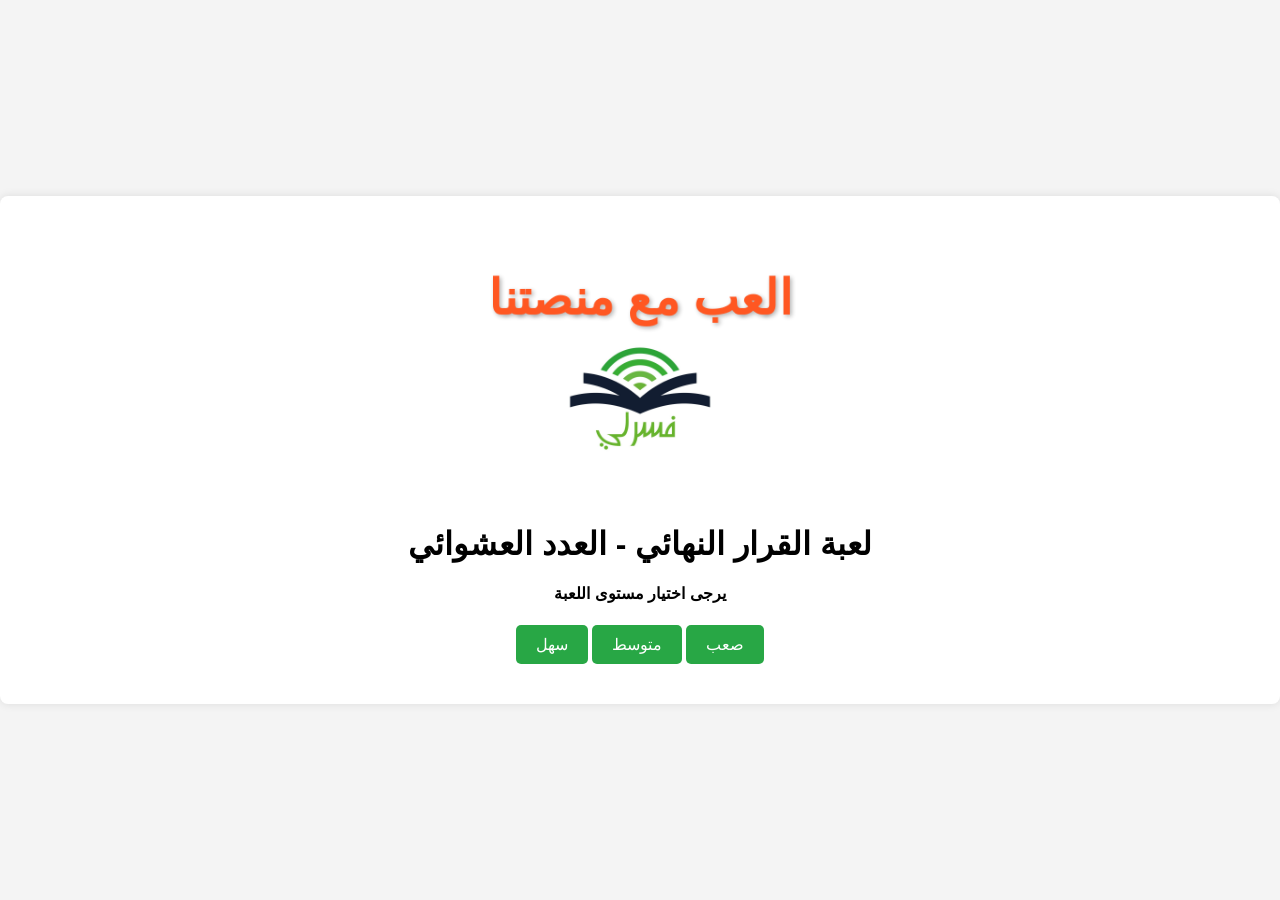
==== verification_easy.html @ 948aabcc "first commi" ====
<!DOCTYPE html>
<html lang="ar">
<head>
    <meta charset="UTF-8">
    <meta name="viewport" content="width=device-width, initial-scale=1.0">
    <link rel="icon" href="icon.png" type="image/png">
    <title>لعبة القرار النهائي - فسّرلي</title>
    <link rel="stylesheet" href="style.css">
</head>
<body class="body2">
    <div class="game-container">

        <!-- Conteneur pour le titre et le logo -->
        <div class="header-container">
            <h1 class="main-title">العب مع منصتنا</h1>
            <img src="logo.jpg" alt="شعار المنصة" class="platform-logo">
        </div>

        <h2>لعبة القرار النهائي</h2>
        
        <!-- Conteneur pour le chrono et les conditions -->
        <div class="timer-conditions-container">
            <p id="timer-display">الوقت المنقضي: 0 ثانية</p>

            <!-- Conditions à afficher -->
            <div id="conditions">
                <h3>:الشروط الواجب اتباعها</h3>
                <ul style="list-style: none; padding: 0; text-align: center;">
                    <li style="text-align: center;">رقم الآحاد: <span id="unit-condition"></span></li>
                    <li style="text-align: center;">رقم الآلاف: <span id="thousand-condition"></span></li>
                    <li style="text-align: center;">مجموع الأرقام: <span id="sum-condition"></span></li>
                    <li style="text-align: center;">كل الأرقام مختلفة<span id="unique-condition"></span></li>
                </ul>
            </div>

            <!-- Carré masqué pour le nombre recherché -->
            <div id="hidden-number-box">
                <span id="revealed-number">?</span>
            </div>

        </div>

        <table>
            <thead>
                <tr>
                    <th>آلاف</th>
                    <th>مئات</th>
                    <th>عشرات</th>
                    <th>آحاد</th>
                </tr>
            </thead>
            <tbody id="attempts">
                <!-- Les tentatives seront générées ici -->
            </tbody>
        </table>
        <button id="check-answer-btn" onclick="checkAnswer()" disabled>قرار نهائي</button>
        <p id="result"></p>
    </div>
    <script src="script_easy.js"></script>
</body>
</html>
---- style.css ----
/* Conteneur pour le titre et le logo */
.header-container {
    text-align: center;
    margin-top: 20px;
    margin-bottom: 40px;
}

/* Style pour le titre principal */
.main-title {
    font-size: 3em;
    font-weight: bold;
    color: #ff5722; /* Couleur vive (orange vif) */
    text-shadow: 2px 2px 5px rgba(0, 0, 0, 0.3); /* Ombre pour effet vibrant */
    margin-bottom: 10px;
    animation: pulse 2s infinite; /* Animation pulse */
}

/* Animation pour donner un effet de pulsation au titre */
@keyframes pulse {
    0% { transform: scale(1); }
    50% { transform: scale(1.1); }
    100% { transform: scale(1); }
}

/* Style pour le logo */
.platform-logo {
    width: 150px;
    height: auto;
    margin-bottom: 20px;
}

/* Ajout d'une légère rotation lors du survol du logo */
.platform-logo:hover {
    transform: rotate(10deg);
    transition: transform 0.3s ease;
}

/* Styles pour le premier type de body */
.body1 {
    font-family: Arial, sans-serif;
    background-color: #f4f4f4;
    margin: 0;
    padding: 0;
    display: flex;
    justify-content: center;
    align-items: center;
    height: 100vh;
}

/* Styles pour le second type de body */
.body2 {
    font-family: Arial, sans-serif;
    background-color: #f4f4f4;
    margin: 50px;
    display: flex;
    justify-content: center;
    height: 300vh;
}

.game-container {
    margin-left: 30%; /* Laissez de l'espace pour le conteneur fixe */
    padding-top: 40px;
    padding-bottom: 40px;
    border-radius: 8px;
    text-align: center;
    width: 70%;
    height: auto;
    overflow-y: auto; /* Permettre le défilement du tableau */
}

h1, h2 {
    margin-bottom: 20px;
}

input[type="number"] {
    width: 60px;
    padding: 10px;
    font-size: 1.2em;
    margin-bottom: 20px;
}

button {
    padding: 10px 20px;
    font-size: 1em;
    background-color: #28a745;
    color: #fff;
    border: none;
    border-radius: 5px;
    cursor: pointer;
}

button:hover {
    background-color: #218838;
    font-size: 2em;
}

/* Styles du tableau */
table {
    margin: 20px auto;
    table-layout: fixed;
    width: 60%;
    word-wrap: break-word;
    border-collapse: separate; /* Permet l'arrondissement des coins */
    border-spacing: 0; /* Réduit l'espace entre les cellules */
}

th, td {
    padding: 5px;
    text-align: center;
    border: 1px solid #ddd;
    border-radius: 8px; /* Arrondit les coins des cellules */
}

/* Style pour les champs de saisie dans le tableau */
.digit-input {
    width: 50px; /* Largeur des champs */
    height: 50px; /* Hauteur des champs */
    text-align: center; /* Centrer le texte */
    font-size: 18px; /* Taille de la police */
    border: 1px solid #ccc; /* Bordure */
    border-radius: 5px; /* Coins arrondis */
    margin: 0px; /* Espacement entre les champs */
    box-shadow: 0 2px 4px rgba(0, 0, 0, 0.1); /* Optionnel : ombre légère */
}

.correct {
    background-color: #28a745;
    color: white;
}

.hidden {
    display: none;
}

/* Styles pour le conteneur du chrono et des conditions */
.timer-conditions-container {
    position: fixed;
    left: 20px;
    top: 17px;
    width: 25%;
    background-color: #e0f7fa;
    padding: 40px;
    border-radius: 15px;
    border: 3px solid #00695c;
    box-shadow: 0 4px 15px rgba(0, 0, 0, 0.2);
    text-align: right;
    z-index: 100;
    color: #004d40; /* Couleur de texte plus foncée pour un meilleur contraste */
    font-weight: bold; /* Texte en gras pour une meilleure lisibilité */
    font-size: 1.1em; /* Légèrement plus grand pour améliorer la lecture */
    line-height: 1.6; /* Espacement entre les lignes pour une meilleure lisibilité */
}

/* Style pour les éléments de liste dans les conditions pour les rendre encore plus visibles */
#conditions li {
    background-color: #4db6ac; /* Vert plus foncé pour mieux contraster avec le texte */
    color: #ffffff; /* Texte blanc pour une meilleure lisibilité */
    padding: 12px;
    margin-bottom: 8px;
    border-radius: 8px;
    font-size: 1em;
    font-weight: bold;
    box-shadow: 0 2px 5px rgba(0, 0, 0, 0.1);
}


/* Style pour le texte du chronomètre */
#timer-display {
    background-color: #4caf50;
    padding: 12px;
    border-radius: 8px;
    color: white;
    font-size: 1.4em;
    font-weight: bold;
    text-align: center;
    margin-bottom: 20px;
}

/* Style pour le titre des conditions */
#conditions h3 {
    color: #00695c;
    margin-bottom: 15px;
    font-weight: bold;
    font-size: 1.2em;
}

/* Style pour les conditions */
.condition-item {
    background-color: #81c784;
    padding: 12px;
    margin-bottom: 10px;
    border-radius: 8px;
    color: #fff;
    font-weight: bold;
    box-shadow: 0 2px 8px rgba(0, 0, 0, 0.1);
    font-size: 1.1em;
    display: flex;
    justify-content: space-between;
}

/* Style pour le carré masqué contenant le nombre recherché */
#hidden-number-box {
    background-color: #ffcc80;
    padding: 15px;
    border-radius: 10px;
    border: 2px dashed #ff9800;
    color: #424242;
    font-size: 1.6em;
    font-weight: bold;
    text-align: center;
    margin-top: 20px;
}

#hidden-number-box span {
    font-size: 2em;
}

#conditions h3 {
    color: #00695c;
    margin-bottom: 10px;
}

#conditions ul {
    list-style-type: none;
    padding: 0;
}

#conditions li {
    background-color: #81c784; /* Vert clair pour les conditions */
    padding: 10px;
    margin-bottom: 5px;
    border-radius: 5px;
    color: #fff;
}

#hidden-number-box {
    display: flex;
    align-items: center;
    justify-content: center;
    width: 140px; /* Taille de la case */
    height: 100px;
    background-color: #333; /* Couleur de fond initiale plus foncée */
    color: #fff; /* Texte blanc pour le point d'interrogation */
    font-size: 1.5em; /* Taille de police plus petite pour éviter le débordement */
    font-weight: bold;
    border: 3px solid #333;
    margin: 10px auto;
    border-radius: 15px;
    transition: background-color 0.5s, color 0.5s;
}

#hidden-number-box.revealed {
    background-color: #fff; /* Couleur de fond claire après la révélation */
    color: #333; /* Texte sombre pour le nombre révélé */
}

/* Ajuster la taille du texte spécifiquement pour le nombre révélé */
#hidden-number-box span#revealed-number {
    font-size: 1.4em; /* Ajustez la taille pour qu'elle corresponde bien à la case */
}

.incorrect {
    background-color: #ff4c4c; /* Rouge clair pour indiquer les erreurs */
    color: white; /* Texte blanc pour une meilleure lisibilité */
}
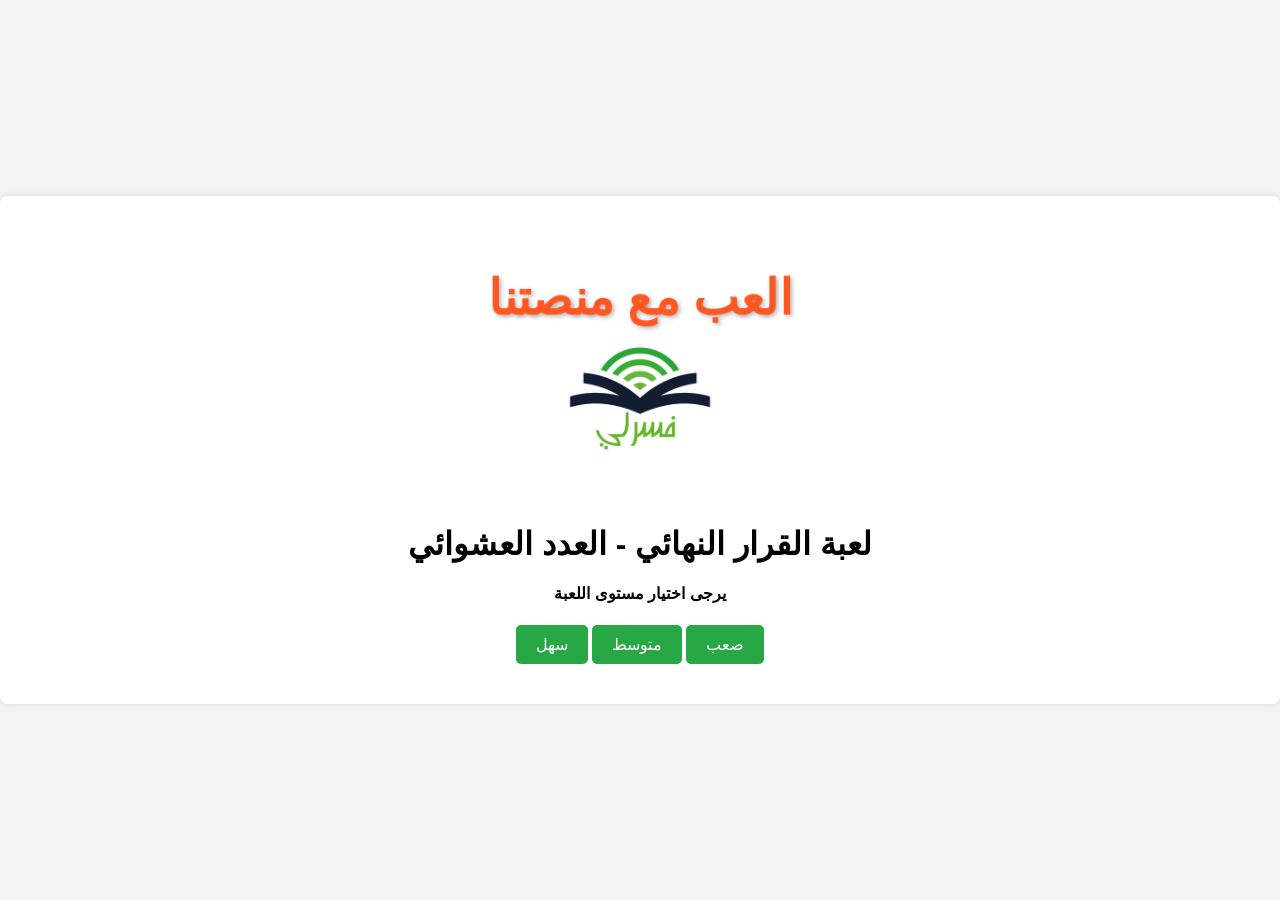
==== commit 4cb0a7c6: "alternatives added" ====
--- a/verification_easy.html
+++ b/verification_easy.html
@@ -30,6 +30,7 @@
                     <li style="text-align: center;">رقم الآلاف: <span id="thousand-condition"></span></li>
                     <li style="text-align: center;">مجموع الأرقام: <span id="sum-condition"></span></li>
                     <li style="text-align: center;">كل الأرقام مختلفة<span id="unique-condition"></span></li>
+		    <li>عدد المحاولات: <span id="attempts-count">0</span></li>
                 </ul>
             </div>
 
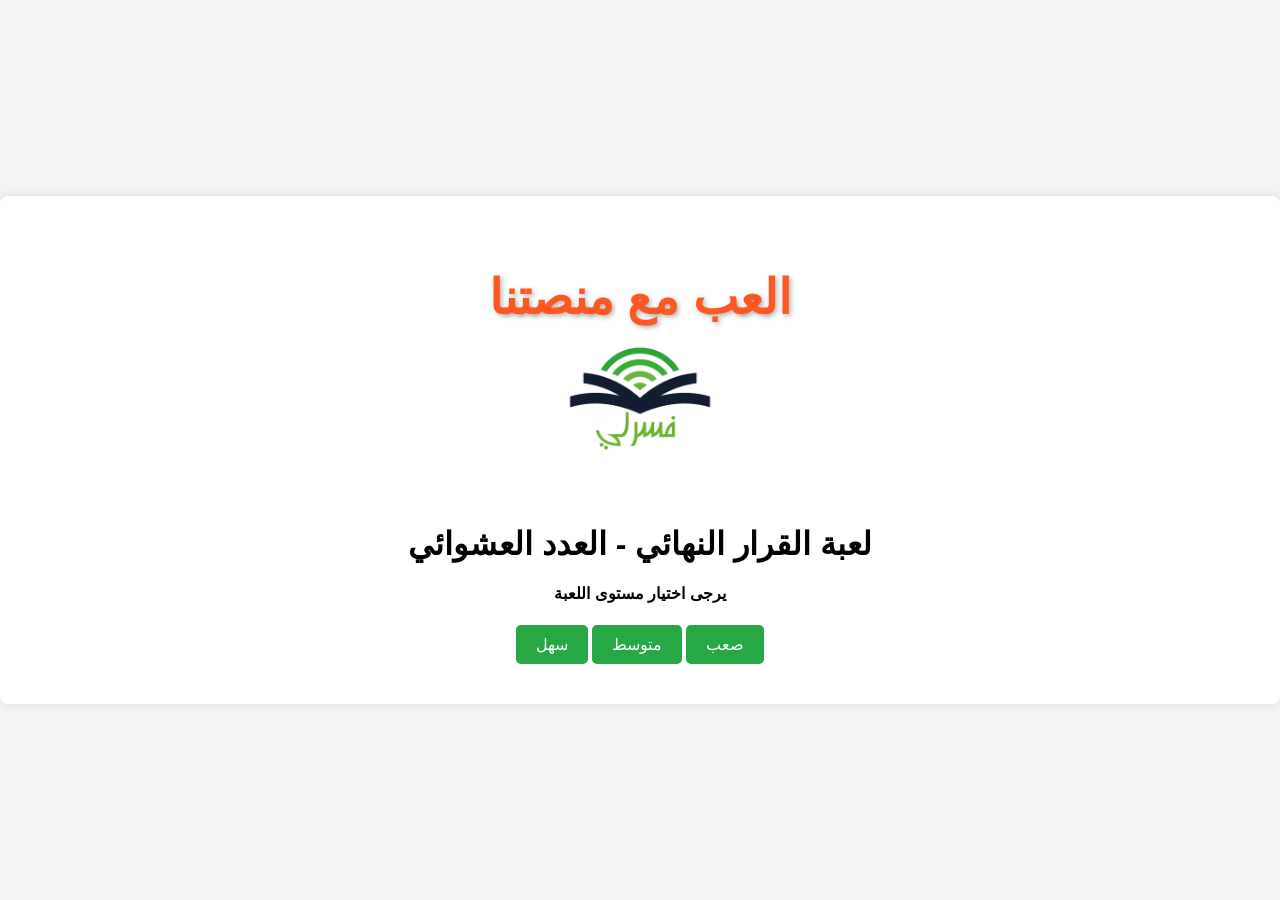
==== commit 6ad25e91: "update3" ====
--- a/verification_easy.html
+++ b/verification_easy.html
@@ -21,6 +21,7 @@
         <!-- Conteneur pour le chrono et les conditions -->
         <div class="timer-conditions-container">
             <p id="timer-display">الوقت المنقضي: 0 ثانية</p>
+	    <p style="text-align: center;">عدد المحاولات: <span id="attempts-count">0</span></p>
 
             <!-- Conditions à afficher -->
             <div id="conditions">
@@ -30,7 +31,6 @@
                     <li style="text-align: center;">رقم الآلاف: <span id="thousand-condition"></span></li>
                     <li style="text-align: center;">مجموع الأرقام: <span id="sum-condition"></span></li>
                     <li style="text-align: center;">كل الأرقام مختلفة<span id="unique-condition"></span></li>
-		    <li>عدد المحاولات: <span id="attempts-count">0</span></li>
                 </ul>
             </div>
 
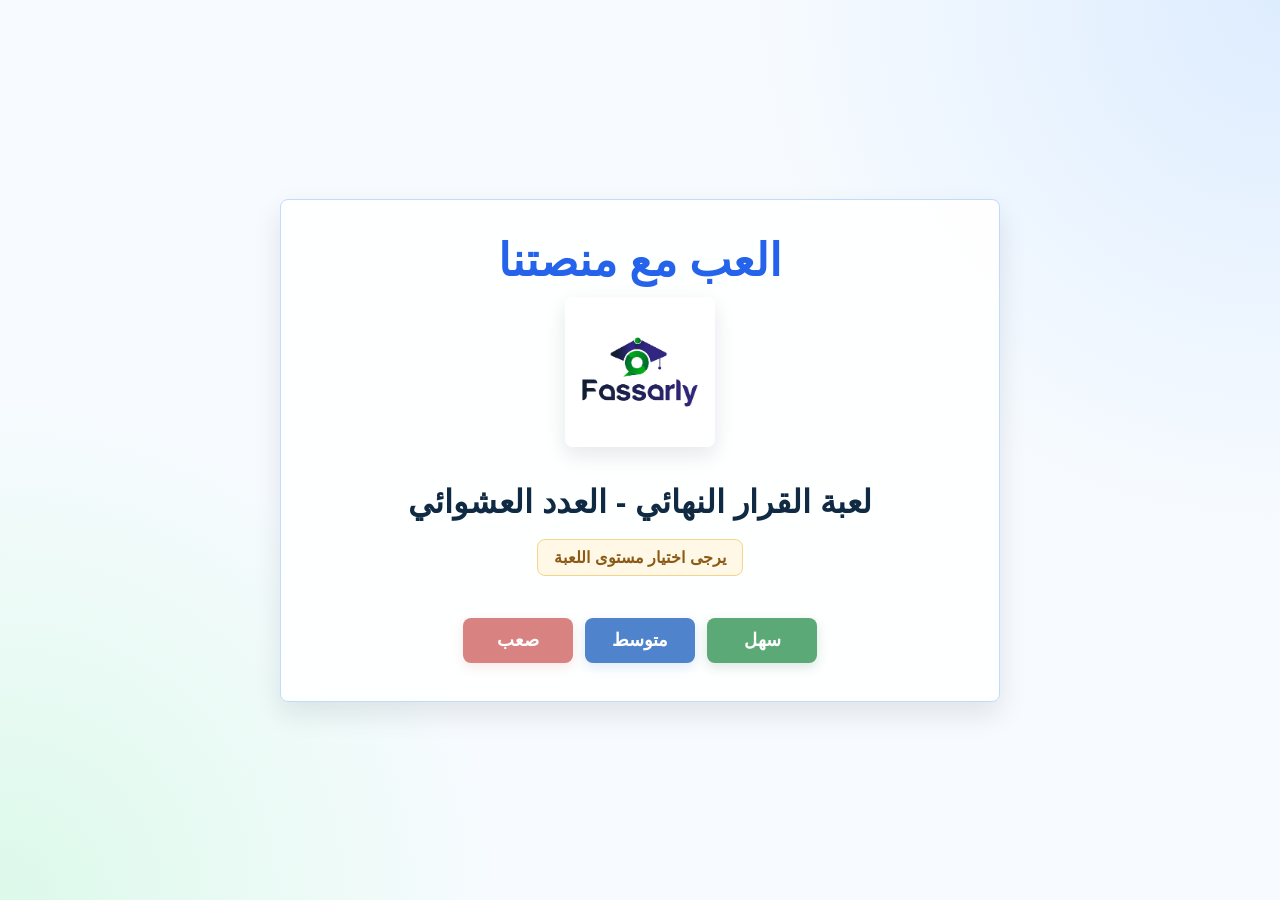
==== commit c3240333: "Improve game flow and kid-friendly UI" ====
--- a/verification_easy.html
+++ b/verification_easy.html
@@ -1,5 +1,5 @@
 <!DOCTYPE html>
-<html lang="ar">
+<html lang="ar" dir="rtl">
 <head>
     <meta charset="UTF-8">
     <meta name="viewport" content="width=device-width, initial-scale=1.0">
@@ -7,56 +7,50 @@
     <title>لعبة القرار النهائي - فسّرلي</title>
     <link rel="stylesheet" href="style.css">
 </head>
-<body class="body2">
+<body class="body2" data-level="easy">
     <div class="game-container">
-
-        <!-- Conteneur pour le titre et le logo -->
         <div class="header-container">
             <h1 class="main-title">العب مع منصتنا</h1>
             <img src="logo.jpg" alt="شعار المنصة" class="platform-logo">
         </div>
 
         <h2>لعبة القرار النهائي</h2>
-        
-        <!-- Conteneur pour le chrono et les conditions -->
-        <div class="timer-conditions-container">
+        <p class="level-display">المستوى: <span id="level-name"></span></p>
+
+        <aside class="timer-conditions-container">
             <p id="timer-display">الوقت المنقضي: 0 ثانية</p>
-	    <p style="text-align: center;">عدد المحاولات: <span id="attempts-count">0</span></p>
+            <p class="attempts-display">عدد المحاولات: <span id="attempts-count">0</span></p>
 
-            <!-- Conditions à afficher -->
             <div id="conditions">
-                <h3>:الشروط الواجب اتباعها</h3>
-                <ul style="list-style: none; padding: 0; text-align: center;">
-                    <li style="text-align: center;">رقم الآحاد: <span id="unit-condition"></span></li>
-                    <li style="text-align: center;">رقم الآلاف: <span id="thousand-condition"></span></li>
-                    <li style="text-align: center;">مجموع الأرقام: <span id="sum-condition"></span></li>
-                    <li style="text-align: center;">كل الأرقام مختلفة<span id="unique-condition"></span></li>
+                <h3>الشروط الواجب اتباعها:</h3>
+                <ul>
+                    <li>مجموع الأرقام: <span id="sum-condition"></span></li>
+                    <li><span id="unique-condition"></span></li>
                 </ul>
             </div>
 
-            <!-- Carré masqué pour le nombre recherché -->
             <div id="hidden-number-box">
                 <span id="revealed-number">?</span>
             </div>
-
-        </div>
+        </aside>
 
         <table>
             <thead>
-                <tr>
-                    <th>آلاف</th>
-                    <th>مئات</th>
-                    <th>عشرات</th>
-                    <th>آحاد</th>
-                </tr>
+                <tr id="digit-headers"></tr>
             </thead>
-            <tbody id="attempts">
-                <!-- Les tentatives seront générées ici -->
-            </tbody>
+            <tbody id="attempts"></tbody>
         </table>
-        <button id="check-answer-btn" onclick="checkAnswer()" disabled>قرار نهائي</button>
-        <p id="result"></p>
+
+        <div class="primary-actions">
+            <button id="check-answer-btn" onclick="checkAnswer()" disabled>قرار نهائي</button>
+        </div>
+        <p id="result" class="message"></p>
+
+        <div class="safe-actions">
+            <button type="button" class="secondary-button" onclick="startNewGame()">لعبة جديدة</button>
+        </div>
     </div>
-    <script src="script_easy.js"></script>
+
+    <script src="game.js"></script>
 </body>
 </html>
--- a/style.css
+++ b/style.css
@@ -1,269 +1,337 @@
-/* Conteneur pour le titre et le logo */
+* {
+    box-sizing: border-box;
+}
+
+html {
+    direction: rtl;
+}
+
+body {
+    font-family: Tahoma, Arial, sans-serif;
+    background:
+        radial-gradient(circle at top right, rgba(191, 219, 254, 0.45), transparent 34%),
+        radial-gradient(circle at bottom left, rgba(187, 247, 208, 0.45), transparent 32%),
+        #f7fbff;
+    color: #243b53;
+    margin: 0;
+}
+
+.body2 {
+    min-height: 100vh;
+    padding: 24px 28% 24px 24px;
+}
+
 .header-container {
     text-align: center;
-    margin-top: 20px;
-    margin-bottom: 40px;
-}
-
-/* Style pour le titre principal */
+    margin-bottom: 20px;
+}
+
 .main-title {
-    font-size: 3em;
-    font-weight: bold;
-    color: #ff5722; /* Couleur vive (orange vif) */
-    text-shadow: 2px 2px 5px rgba(0, 0, 0, 0.3); /* Ombre pour effet vibrant */
-    margin-bottom: 10px;
-    animation: pulse 2s infinite; /* Animation pulse */
-}
-
-/* Animation pour donner un effet de pulsation au titre */
+    color: #2563eb;
+    font-size: 2.6rem;
+    font-weight: 700;
+    margin: 0 0 10px;
+    text-shadow: 0 2px 0 rgba(255, 255, 255, 0.8);
+    animation: pulse 3s infinite;
+}
+
 @keyframes pulse {
     0% { transform: scale(1); }
-    50% { transform: scale(1.1); }
+    50% { transform: scale(1.06); }
     100% { transform: scale(1); }
 }
 
-/* Style pour le logo */
 .platform-logo {
-    width: 150px;
+    width: 136px;
     height: auto;
-    margin-bottom: 20px;
-}
-
-/* Ajout d'une légère rotation lors du survol du logo */
+    border: 4px solid white;
+    border-radius: 8px;
+    box-shadow: 0 8px 22px rgba(15, 23, 42, 0.1);
+}
+
 .platform-logo:hover {
     transform: rotate(10deg);
     transition: transform 0.3s ease;
 }
 
-/* Styles pour le premier type de body */
-.body1 {
-    font-family: Arial, sans-serif;
-    background-color: #f4f4f4;
+.game-container {
+    width: min(100%, 980px);
+    margin: 0 auto;
+    padding: 24px 0 40px;
+    text-align: center;
+}
+
+h1,
+h2 {
+    margin: 0 0 16px;
+}
+
+h2 {
+    color: #102a43;
+    font-size: 2rem;
+    text-shadow: none;
+}
+
+.level-display {
+    display: inline-flex;
+    gap: 8px;
+    align-items: center;
+    justify-content: center;
+    margin: 0 0 18px;
+    padding: 8px 16px;
+    border-radius: 8px;
+    background-color: #eef6ff;
+    color: #1d4ed8;
+    border: 1px solid #bfdbfe;
+    box-shadow: 0 3px 10px rgba(37, 99, 235, 0.08);
+    font-weight: 700;
+}
+
+.timer-conditions-container {
+    position: fixed;
+    top: 20px;
+    right: 20px;
+    width: min(25%, 340px);
+    max-height: calc(100vh - 40px);
+    overflow-y: auto;
+    background: rgba(240, 249, 255, 0.96);
+    padding: 24px;
+    border-radius: 8px;
+    border: 2px solid #93c5fd;
+    box-shadow: 0 12px 28px rgba(15, 23, 42, 0.12);
+    text-align: center;
+    color: #004d40;
+    font-weight: 700;
+    z-index: 10;
+}
+
+#timer-display {
+    background: #4f83cc;
+    color: white;
+    padding: 12px;
+    border-radius: 8px;
+    font-size: 1.1rem;
+    margin: 0 0 14px;
+    box-shadow: none;
+}
+
+.attempts-display {
+    display: inline-block;
+    margin: 0 0 18px;
+    padding: 8px 14px;
+    border-radius: 8px;
+    background-color: #fff8e6;
+    color: #8a5a16;
+    border: 1px solid #f5d58b;
+}
+
+#conditions h3 {
+    color: #25636f;
+    margin: 0 0 12px;
+    font-size: 1.1rem;
+}
+
+#conditions ul {
+    list-style: none;
     margin: 0;
     padding: 0;
-    display: flex;
-    justify-content: center;
-    align-items: center;
-    height: 100vh;
-}
-
-/* Styles pour le second type de body */
-.body2 {
-    font-family: Arial, sans-serif;
-    background-color: #f4f4f4;
-    margin: 50px;
-    display: flex;
-    justify-content: center;
-    height: 300vh;
-}
-
-.game-container {
-    margin-left: 30%; /* Laissez de l'espace pour le conteneur fixe */
-    padding-top: 40px;
-    padding-bottom: 40px;
-    border-radius: 8px;
-    text-align: center;
-    width: 70%;
-    height: auto;
-    overflow-y: auto; /* Permettre le défilement du tableau */
-}
-
-h1, h2 {
-    margin-bottom: 20px;
-}
-
-input[type="number"] {
-    width: 60px;
-    padding: 10px;
-    font-size: 1.2em;
-    margin-bottom: 20px;
-}
-
-button {
-    padding: 10px 20px;
-    font-size: 1em;
-    background-color: #28a745;
-    color: #fff;
-    border: none;
-    border-radius: 5px;
-    cursor: pointer;
-}
-
-button:hover {
-    background-color: #218838;
-    font-size: 2em;
-}
-
-/* Styles du tableau */
-table {
-    margin: 20px auto;
-    table-layout: fixed;
-    width: 60%;
-    word-wrap: break-word;
-    border-collapse: separate; /* Permet l'arrondissement des coins */
-    border-spacing: 0; /* Réduit l'espace entre les cellules */
-}
-
-th, td {
-    padding: 5px;
-    text-align: center;
-    border: 1px solid #ddd;
-    border-radius: 8px; /* Arrondit les coins des cellules */
-}
-
-/* Style pour les champs de saisie dans le tableau */
-.digit-input {
-    width: 50px; /* Largeur des champs */
-    height: 50px; /* Hauteur des champs */
-    text-align: center; /* Centrer le texte */
-    font-size: 18px; /* Taille de la police */
-    border: 1px solid #ccc; /* Bordure */
-    border-radius: 5px; /* Coins arrondis */
-    margin: 0px; /* Espacement entre les champs */
-    box-shadow: 0 2px 4px rgba(0, 0, 0, 0.1); /* Optionnel : ombre légère */
-}
-
-.correct {
-    background-color: #28a745;
-    color: white;
-}
-
-.hidden {
-    display: none;
-}
-
-/* Styles pour le conteneur du chrono et des conditions */
-.timer-conditions-container {
-    position: fixed;
-    left: 20px;
-    top: 17px;
-    width: 25%;
-    background-color: #e0f7fa;
-    padding: 40px;
-    border-radius: 15px;
-    border: 3px solid #00695c;
-    box-shadow: 0 4px 15px rgba(0, 0, 0, 0.2);
-    text-align: right;
-    z-index: 100;
-    color: #004d40; /* Couleur de texte plus foncée pour un meilleur contraste */
-    font-weight: bold; /* Texte en gras pour une meilleure lisibilité */
-    font-size: 1.1em; /* Légèrement plus grand pour améliorer la lecture */
-    line-height: 1.6; /* Espacement entre les lignes pour une meilleure lisibilité */
-}
-
-/* Style pour les éléments de liste dans les conditions pour les rendre encore plus visibles */
+}
+
 #conditions li {
-    background-color: #4db6ac; /* Vert plus foncé pour mieux contraster avec le texte */
-    color: #ffffff; /* Texte blanc pour une meilleure lisibilité */
-    padding: 12px;
+    background: #dff7ef;
+    color: #175c4b;
+    padding: 11px;
     margin-bottom: 8px;
     border-radius: 8px;
-    font-size: 1em;
-    font-weight: bold;
-    box-shadow: 0 2px 5px rgba(0, 0, 0, 0.1);
-}
-
-
-/* Style pour le texte du chronomètre */
-#timer-display {
-    background-color: #4caf50;
-    padding: 12px;
-    border-radius: 8px;
-    color: white;
-    font-size: 1.4em;
-    font-weight: bold;
-    text-align: center;
-    margin-bottom: 20px;
-}
-
-/* Style pour le titre des conditions */
-#conditions h3 {
-    color: #00695c;
-    margin-bottom: 15px;
-    font-weight: bold;
-    font-size: 1.2em;
-}
-
-/* Style pour les conditions */
-.condition-item {
-    background-color: #81c784;
-    padding: 12px;
-    margin-bottom: 10px;
-    border-radius: 8px;
-    color: #fff;
-    font-weight: bold;
-    box-shadow: 0 2px 8px rgba(0, 0, 0, 0.1);
-    font-size: 1.1em;
-    display: flex;
-    justify-content: space-between;
-}
-
-/* Style pour le carré masqué contenant le nombre recherché */
-#hidden-number-box {
-    background-color: #ffcc80;
-    padding: 15px;
-    border-radius: 10px;
-    border: 2px dashed #ff9800;
-    color: #424242;
-    font-size: 1.6em;
-    font-weight: bold;
-    text-align: center;
-    margin-top: 20px;
-}
-
-#hidden-number-box span {
-    font-size: 2em;
-}
-
-#conditions h3 {
-    color: #00695c;
-    margin-bottom: 10px;
-}
-
-#conditions ul {
-    list-style-type: none;
-    padding: 0;
-}
-
-#conditions li {
-    background-color: #81c784; /* Vert clair pour les conditions */
-    padding: 10px;
-    margin-bottom: 5px;
-    border-radius: 5px;
-    color: #fff;
+    border: 1px solid #b7eadc;
+    box-shadow: none;
+    line-height: 1.5;
 }
 
 #hidden-number-box {
     display: flex;
     align-items: center;
     justify-content: center;
-    width: 140px; /* Taille de la case */
-    height: 100px;
-    background-color: #333; /* Couleur de fond initiale plus foncée */
-    color: #fff; /* Texte blanc pour le point d'interrogation */
-    font-size: 1.5em; /* Taille de police plus petite pour éviter le débordement */
-    font-weight: bold;
-    border: 3px solid #333;
-    margin: 10px auto;
-    border-radius: 15px;
-    transition: background-color 0.5s, color 0.5s;
+    width: 140px;
+    min-height: 96px;
+    margin: 18px auto 0;
+    background: #334155;
+    color: white;
+    border: 3px solid #1f2937;
+    border-radius: 8px;
+    font-size: 1.5rem;
+    font-weight: 700;
+    box-shadow: 0 8px 18px rgba(15, 23, 42, 0.16);
+    transition: background-color 0.25s, color 0.25s;
 }
 
 #hidden-number-box.revealed {
-    background-color: #fff; /* Couleur de fond claire après la révélation */
-    color: #333; /* Texte sombre pour le nombre révélé */
-}
-
-/* Ajuster la taille du texte spécifiquement pour le nombre révélé */
-#hidden-number-box span#revealed-number {
-    font-size: 1.4em; /* Ajustez la taille pour qu'elle corresponde bien à la case */
+    background: #fffaf0;
+    color: #8a5a16;
+    border-color: #f5d58b;
+    box-shadow: 0 8px 18px rgba(138, 90, 22, 0.12);
+}
+
+#revealed-number {
+    font-size: 1.35rem;
+    word-break: break-all;
+}
+
+table {
+    width: 100%;
+    margin: 20px auto;
+    table-layout: fixed;
+    border-collapse: separate;
+    border-spacing: 0;
+    direction: ltr;
+    background-color: white;
+    border: 1px solid #bfdbfe;
+    border-radius: 8px;
+    overflow: hidden;
+    box-shadow: 0 12px 26px rgba(15, 23, 42, 0.08);
+}
+
+th,
+td {
+    padding: 10px;
+    text-align: center;
+    border: 1px solid #bfdbfe;
+    direction: rtl;
+}
+
+th {
+    background: #edf6ff;
+    color: #24527a;
+    font-weight: 700;
+    font-size: 1rem;
+}
+
+.digit-input {
+    width: 56px;
+    height: 56px;
+    text-align: center;
+    font-size: 1.45rem;
+    font-weight: 700;
+    border: 2px solid #cbd5e1;
+    border-radius: 8px;
+    background-color: #ffffff;
+    color: #172554;
+    box-shadow: inset 0 -2px 0 #e2e8f0;
+}
+
+.digit-input:focus {
+    outline: 3px solid #bfdbfe;
+    outline-offset: 2px;
+    border-color: #60a5fa;
+}
+
+.digit-input:disabled {
+    cursor: not-allowed;
+}
+
+.correct {
+    background: #71c98f;
+    color: white;
+    border-color: #4fa56e;
+    box-shadow: none;
 }
 
 .incorrect {
-    background-color: #ff4c4c; /* Rouge clair pour indiquer les erreurs */
-    color: white; /* Texte blanc pour une meilleure lisibilité */
-}
-
-
-
-
+    background: #f28b8b;
+    color: white;
+    border-color: #dc6b6b;
+    box-shadow: none;
+}
+
+.primary-actions {
+    display: flex;
+    justify-content: center;
+    margin-top: 18px;
+}
+
+.safe-actions {
+    display: flex;
+    justify-content: center;
+    margin-top: 34px;
+    padding-top: 20px;
+    border-top: 1px dashed #cbd5e1;
+}
+
+button {
+    min-height: 44px;
+    padding: 10px 20px;
+    font-size: 1rem;
+    font-weight: 700;
+    background: #5ba976;
+    color: white;
+    border: 0;
+    border-radius: 8px;
+    cursor: pointer;
+    box-shadow: 0 4px 12px rgba(50, 120, 80, 0.18);
+    transition: transform 0.15s ease, background-color 0.15s ease;
+}
+
+button:hover:not(:disabled) {
+    background: #4d9868;
+    transform: translateY(-1px);
+}
+
+button:disabled {
+    opacity: 0.55;
+    cursor: not-allowed;
+    box-shadow: none;
+}
+
+.secondary-button {
+    min-height: 38px;
+    padding: 8px 16px;
+    font-size: 0.92rem;
+    background: #8aa6c8;
+    box-shadow: 0 3px 10px rgba(79, 131, 204, 0.14);
+}
+
+.secondary-button:hover:not(:disabled) {
+    background: #748fac;
+}
+
+.message {
+    min-height: 28px;
+    margin: 18px 0 0;
+    font-weight: 700;
+}
+
+.error-message {
+    color: #b04b4b;
+    text-shadow: 1px 1px 0 white;
+}
+
+.success-message {
+    color: #3e8f5b;
+    text-shadow: 1px 1px 0 white;
+}
+
+.hidden {
+    display: none;
+}
+
+@media (max-width: 900px) {
+    .body2 {
+        padding: 16px;
+    }
+
+    .timer-conditions-container {
+        position: static;
+        width: 100%;
+        max-height: none;
+        margin-bottom: 20px;
+    }
+
+    .game-container {
+        width: 100%;
+    }
+
+    table {
+        display: block;
+        overflow-x: auto;
+    }
+}
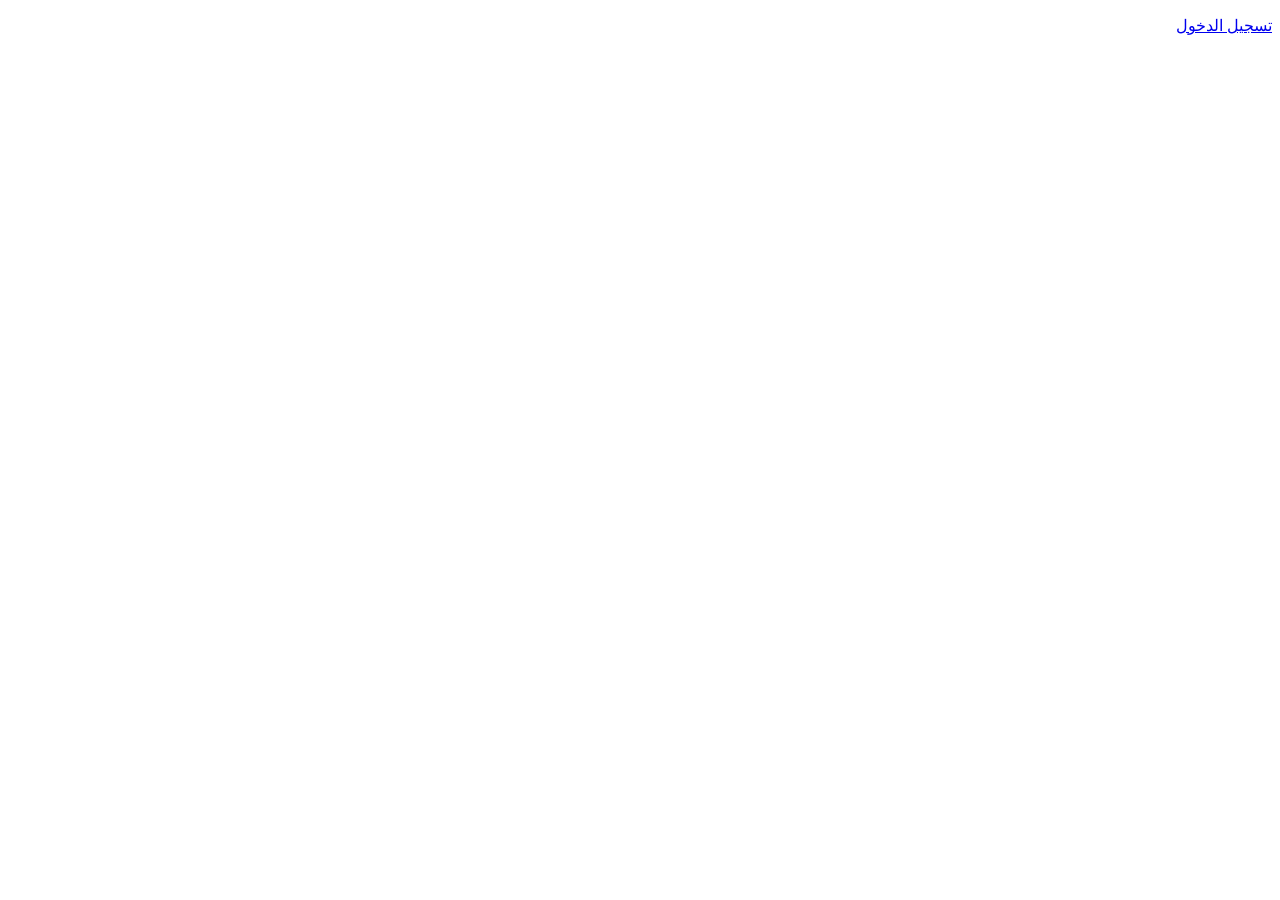
==== commit 842868a2: "Use PHP game routes for Azure auth" ====
--- a/verification_easy.html
+++ b/verification_easy.html
@@ -2,55 +2,10 @@
 <html lang="ar" dir="rtl">
 <head>
     <meta charset="UTF-8">
-    <meta name="viewport" content="width=device-width, initial-scale=1.0">
-    <link rel="icon" href="icon.png" type="image/png">
-    <title>لعبة القرار النهائي - فسّرلي</title>
-    <link rel="stylesheet" href="style.css">
+    <meta http-equiv="refresh" content="0; url=/participant/login.php">
+    <title>Fassarly</title>
 </head>
-<body class="body2" data-level="easy">
-    <div class="game-container">
-        <div class="header-container">
-            <h1 class="main-title">العب مع منصتنا</h1>
-            <img src="logo.jpg" alt="شعار المنصة" class="platform-logo">
-        </div>
-
-        <h2>لعبة القرار النهائي</h2>
-        <p class="level-display">المستوى: <span id="level-name"></span></p>
-
-        <aside class="timer-conditions-container">
-            <p id="timer-display">الوقت المنقضي: 0 ثانية</p>
-            <p class="attempts-display">عدد المحاولات: <span id="attempts-count">0</span></p>
-
-            <div id="conditions">
-                <h3>الشروط الواجب اتباعها:</h3>
-                <ul>
-                    <li>مجموع الأرقام: <span id="sum-condition"></span></li>
-                    <li><span id="unique-condition"></span></li>
-                </ul>
-            </div>
-
-            <div id="hidden-number-box">
-                <span id="revealed-number">?</span>
-            </div>
-        </aside>
-
-        <table>
-            <thead>
-                <tr id="digit-headers"></tr>
-            </thead>
-            <tbody id="attempts"></tbody>
-        </table>
-
-        <div class="primary-actions">
-            <button id="check-answer-btn" onclick="checkAnswer()" disabled>قرار نهائي</button>
-        </div>
-        <p id="result" class="message"></p>
-
-        <div class="safe-actions">
-            <button type="button" class="secondary-button" onclick="startNewGame()">لعبة جديدة</button>
-        </div>
-    </div>
-
-    <script src="game.js"></script>
+<body>
+    <p><a href="/participant/login.php">تسجيل الدخول</a></p>
 </body>
 </html>
